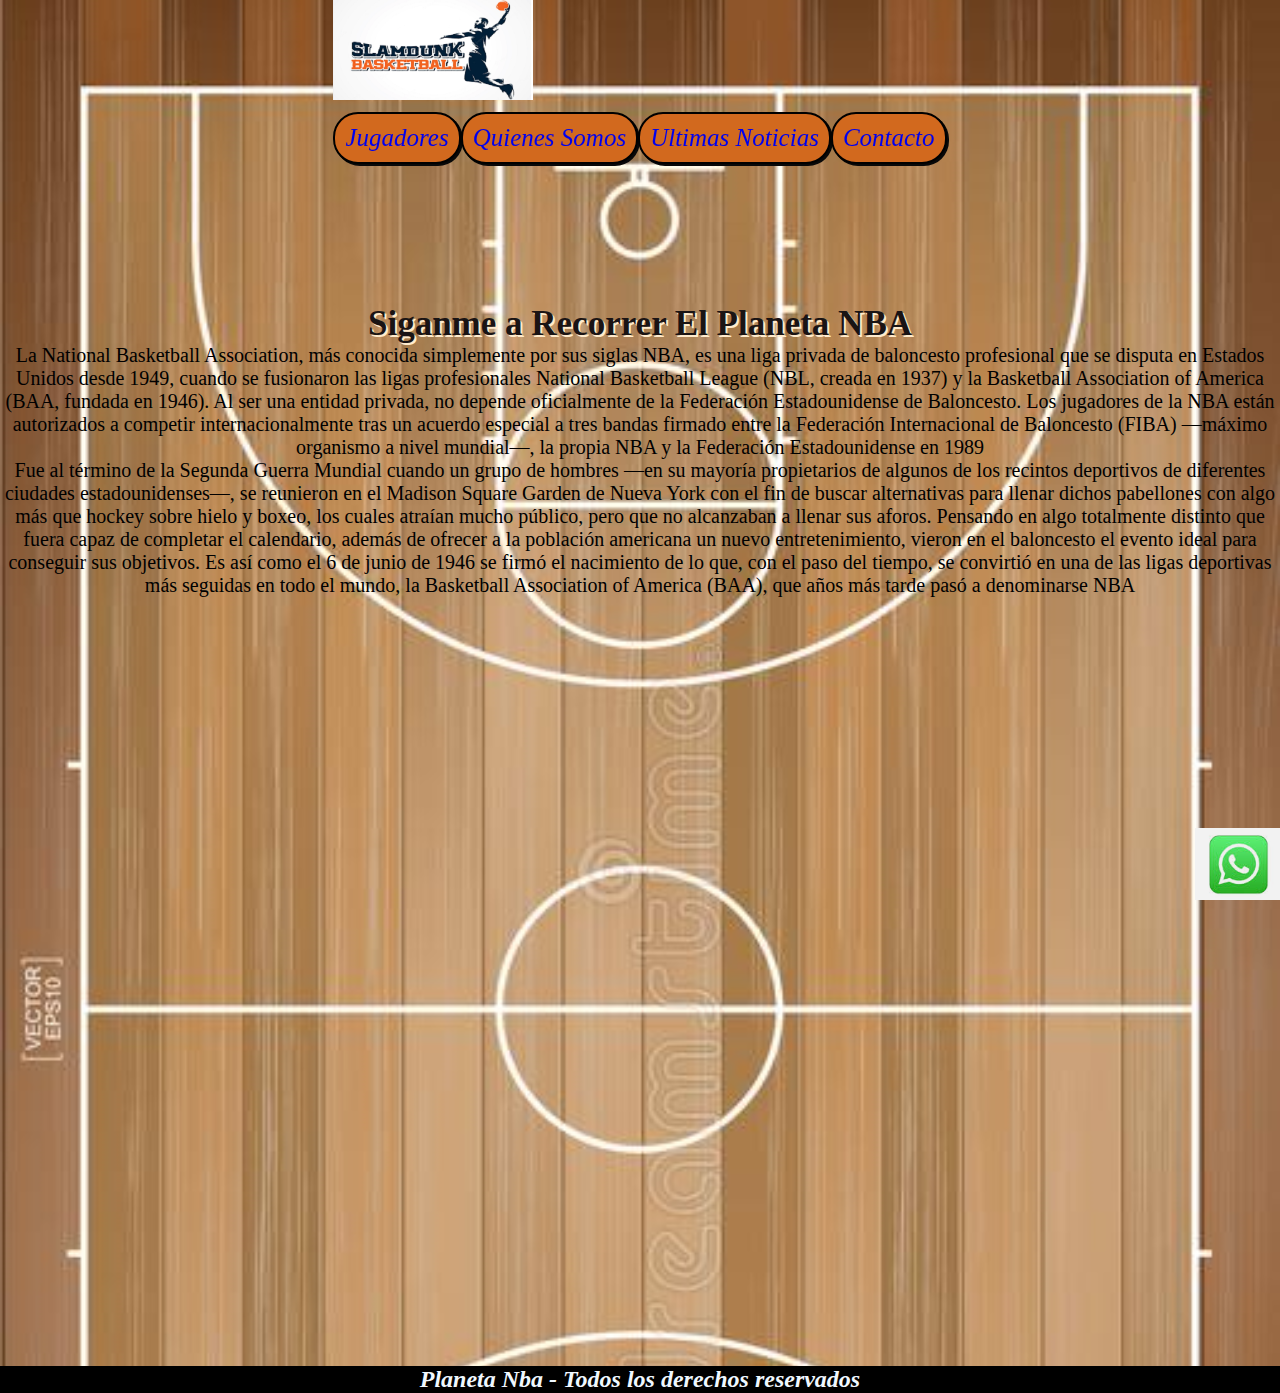
==== index.html @ 419f7e44 "subiendo primeros archivos" ====
<!DOCTYPE html>
<html lang="en">
<head>
    <meta charset="UTF-8">
    <meta http-equiv="X-UA-Compatible" content="IE=edge">
    <meta name="viewport" content="width=device-width, initial-scale=1.0">
    <!--CSS-->
    <link rel="stylesheet" href="css/styles.css">
    <title>Planeta NBA</title>
</head>
<body>
    <!--encabezado o etiqueta HEADER-->




<header class="menu-movil"><div>
    <a href="https://www.sportingnews.com/ar/nba" target="_blank">
    <img class="logoLebron" src="img/lebron.PNG" alt="logo dunk">
    </a>
</div>
    
    <!--menu en header-->
    
   <div class="grids">
    <nav>
        <ul>
            <li>
                <a href="pages/jugadores.html">Jugadores</a>
            </li>
            <li>
                <a href="pages/quienes-somos.html">Quienes Somos</a>
            </li>
            <li>
                <a href="pages/ultimas-noticias.html">Ultimas Noticias</a>
            </li>
            <li>
                <a href="pages/contacto.html">Contacto</a>
            </li>

        </ul>
    </nav>
</header>

<!-- Contenido Principal-->

<main>
    <h1>Siganme a Recorrer El Planeta NBA</h1>
    <p>La National Basketball Association, más conocida simplemente por sus siglas NBA, es una liga privada de baloncesto profesional que se disputa en Estados Unidos desde 1949, cuando se fusionaron las ligas profesionales National Basketball League (NBL, creada en 1937) y la Basketball Association of America (BAA, fundada en 1946). Al ser una entidad privada, no depende oficialmente de la Federación Estadounidense de Baloncesto. Los jugadores de la NBA están autorizados a competir internacionalmente tras un acuerdo especial a tres bandas firmado entre la Federación Internacional de Baloncesto (FIBA) —máximo organismo a nivel mundial—, la propia NBA y la Federación Estadounidense en 1989</p>
    <p> Fue al término de la Segunda Guerra Mundial cuando un grupo de hombres —en su mayoría propietarios de algunos de los recintos deportivos de diferentes ciudades estadounidenses—, se reunieron en el Madison Square Garden de Nueva York con el fin de buscar alternativas para llenar dichos pabellones con algo más que hockey sobre hielo y boxeo, los cuales atraían mucho público, pero que no alcanzaban a llenar sus aforos. Pensando en algo totalmente distinto que fuera capaz de completar el calendario, además de ofrecer a la población americana un nuevo entretenimiento, vieron en el baloncesto el evento ideal para conseguir sus objetivos. Es así como el 6 de junio de 1946 se firmó el nacimiento de lo que, con el paso del tiempo, se convirtió en una de las ligas deportivas más seguidas en todo el mundo, la Basketball Association of America (BAA), que años más tarde pasó a denominarse NBA
    </p>

    <iframe class="video" width="560" height="315" src="https://www.youtube.com/embed/avvjoeWr37w" title="YouTube video player" frameborder="0" allow="accelerometer; autoplay; clipboard-write; encrypted-media; gyroscope; picture-in-picture" allowfullscreen></iframe>

</main>

<div>
    <a href="https://web.whatsapp.com/" target="_blank">
        <img class="item-wpp" src="img/wpp-img.PNG" alt="logo wpp">
    </a>
</div>

<!--derechos de autor-->

<footer>
    <h2 class="etiquetah2">Planeta Nba - Todos los derechos reservados</h2>
</footer>

    
    </div>

</body>
</html>
---- css/styles.css ----
/*comentario en css*/

/* estilo de body*/

/*reset*/

*{
    margin: 0px;
    padding: 0px;
    box-sizing: border-box;
}

/*grids*/

.grid-nosotros{
    display: grid;
    height: 50vh;
    grid-template-columns: auto;
    grid-template-rows: 8fr 8fr 8fr 8fr ;

    grid-template-areas: "aboutUs aboutUs aboutUs aboutUs"
                         "parrafoQuienes parrafoQuienes parrafoQuienes parrafoQuienes"
                         "fotoJuan fotoJuan fotoJuan fotoJuan" 
                         "footer footer footer footer"
    
    ;

    justify-content: center;
    justify-items: center;
    align-items: center;
}

footer{
    grid-area: footer;
    
}

.grids{
    height: 80px;
    display: grid;
    grid-template-columns: 1fr 2fr 2,5fr 2fr;
    grid-template-rows: 30% 50% 20%;
    gap: 10px;
    justify-items: center;
    
}

body{
    background-image: url(../img/fondo-court.jpg);
    background-repeat: no-repeat;
    background-size: cover;
}

/* estilos de header*/

.aboutUs{
    text-align: center;
    background-color: orange;
    margin: 50px;
    grid-area: aboutUs;
    
}


.suscribe{
    text-align: center;
    margin-bottom: 100px;
    font-weight: bold;
    color: rgb(77, 40, 14);
    text-shadow: 1px 1px oldlace
}


.titleJugadores{
    background-color: rgb(187, 199, 133);
    text-align: center;
    margin-bottom: 150px;
}

header div{
    text-align: center;
}

nav ul li a {
    text-decoration: none;
    }
    
    

header nav ul{
    list-style: none;
    text-align: left;
    display: flex;
    column-gap: 1fr;
}

header nav ul li{
    font-size: 15px;
    font-style: italic;
    background-color: rgb(238, 186, 108);
    border-radius: 25px;
    border: 2px solid black;
}

main h1{
    text-align: center;
    color: rgb(26, 20, 20);
    text-shadow: 2px 2px blanchedalmond;
    font-size: 35px;
}

main p{
    text-align: center;
    font-size: 20px;
}

/* estilo de footer*/

.etiquetah2{
    text-align: center;
    font-style: italic;
    margin-top: 300px;
    background-color: black;
    color: aliceblue;
    

}



body table tbody tr td{
    
    font-weight: bold;
    border-width: 3px;
    border-color: black;
}



/*estilos de header*/

.traspasos{
    
    font-size: 50px;
    text-shadow: 3px 3px crimson;
    color: beige;
    

}

header{
    display: flex;
    align-items: center;
    justify-content: center;
}

header nav ul{
    list-style: none;
}

.menu-movil{
    position: sticky;
    top: 0px;
    

}

.video{
    margin-top: 150px;
}

header nav ul li{
    display: inline-block;
    background-color: chocolate;
    font-size: 25px;
    padding: 10px;
    box-shadow: 2px 2px rgb(8, 8, 8);
    margin-bottom: 50px;
    position: relative;
    right: 200px;
}

/*estilos de main*/

.fotoJuan{
    display: flex;
    height: 50%;
    width: 50%;
    display: none;
    margin-left: 100px;
    justify-self: center;
    grid-area: fotoJuan;
}

.parrafoQuienes{
    grid-area: parrafoQuienes;
    font-size: 20px;
    font-weight: bold;
    font-family: Arial, Helvetica, sans-serif
    
}

.nombreJugador1{
    font-weight: bold;
    font-size: 35px;
    text-decoration: underline;
}

.nombreJugador2{
    font-weight: bold;
    font-size: 35px;
    margin-top: 100px;
    text-decoration: underline;
}

.nombreJugador3{
    font-weight: bold;
    font-size: 35px;
    margin-top: 100px;
    text-decoration: underline;

}

.nombreJugador4{
    font-weight: bold;
    font-size: 35px;
    margin-top: 100px;
    text-decoration: underline;
}

.nombreJugador5{
    font-weight: bold;
    font-size: 35px;
    margin-top: 100px;
    text-decoration: underline;
}


.parrafo{
    font-size: 20px;
    font-weight: bold;
    text-overflow: inherit;
    text-shadow: 1px 1px antiquewhite;
}



.logoLebron{
    margin-bottom: 200px;
    margin-left: 200px;
    height: 100px;
    width: 200px;
}


.nikolaJokic{
    width: 600px;
    height: 450px;
    display: block;
    margin: auto;
}

.joelEmbiid{
    width: 600px;
    height: 450px;
    display: block;
    margin: auto;
    }

.giannisAnte{
        width: 600px;
        height: 450px;
        display: block;
        margin: auto;
    }

.demarDerozan{
        width: 600px;
        height: 450px;
        display: block;
        margin: auto;
    }

.lebronJames{
        width: 600px;
        height: 450px;
        display: block;
        margin: auto;
    }

/* logo wpp */

.item-wpp{
    position: fixed;
    bottom: 0px;
    right: 0px;
}


/*mediaqueris*/

@media screen and (min-widht:600px) {
    .grid-nosotros{
        grid-template-columns: auto;
        grid-template-areas: "aboutUs aboutUs aboutUs aboutUs"
                         "parrafoQuienes parrafoQuienes parrafoQuienes parrafoQuienes"
                         "fotoJuan fotoJuan fotoJuan fotoJuan" 
                         "footer footer footer footer";
        column-gap: 1rem;
    }
}
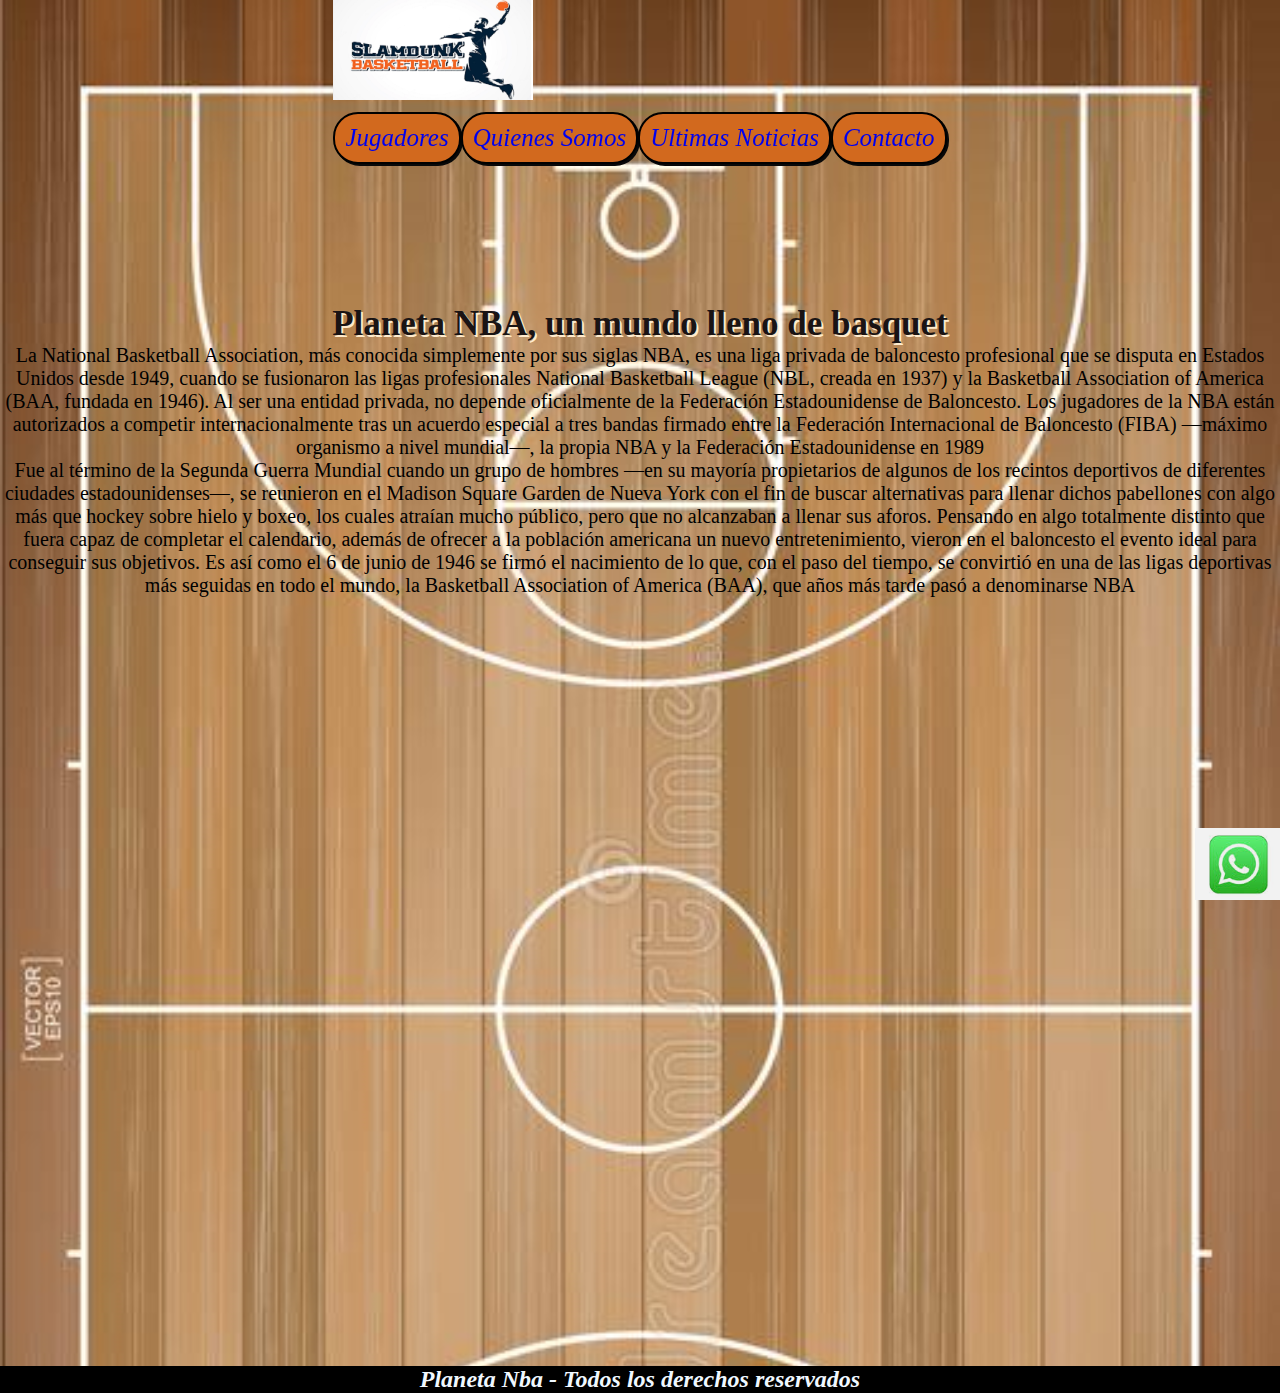
==== commit 9a9e2915: "cambio titulo index" ====
--- a/index.html
+++ b/index.html
@@ -45,7 +45,7 @@
 <!-- Contenido Principal-->
 
 <main>
-    <h1>Siganme a Recorrer El Planeta NBA</h1>
+    <h1>Planeta NBA, un mundo lleno de basquet</h1>
     <p>La National Basketball Association, más conocida simplemente por sus siglas NBA, es una liga privada de baloncesto profesional que se disputa en Estados Unidos desde 1949, cuando se fusionaron las ligas profesionales National Basketball League (NBL, creada en 1937) y la Basketball Association of America (BAA, fundada en 1946). Al ser una entidad privada, no depende oficialmente de la Federación Estadounidense de Baloncesto. Los jugadores de la NBA están autorizados a competir internacionalmente tras un acuerdo especial a tres bandas firmado entre la Federación Internacional de Baloncesto (FIBA) —máximo organismo a nivel mundial—, la propia NBA y la Federación Estadounidense en 1989</p>
     <p> Fue al término de la Segunda Guerra Mundial cuando un grupo de hombres —en su mayoría propietarios de algunos de los recintos deportivos de diferentes ciudades estadounidenses—, se reunieron en el Madison Square Garden de Nueva York con el fin de buscar alternativas para llenar dichos pabellones con algo más que hockey sobre hielo y boxeo, los cuales atraían mucho público, pero que no alcanzaban a llenar sus aforos. Pensando en algo totalmente distinto que fuera capaz de completar el calendario, además de ofrecer a la población americana un nuevo entretenimiento, vieron en el baloncesto el evento ideal para conseguir sus objetivos. Es así como el 6 de junio de 1946 se firmó el nacimiento de lo que, con el paso del tiempo, se convirtió en una de las ligas deportivas más seguidas en todo el mundo, la Basketball Association of America (BAA), que años más tarde pasó a denominarse NBA
     </p>
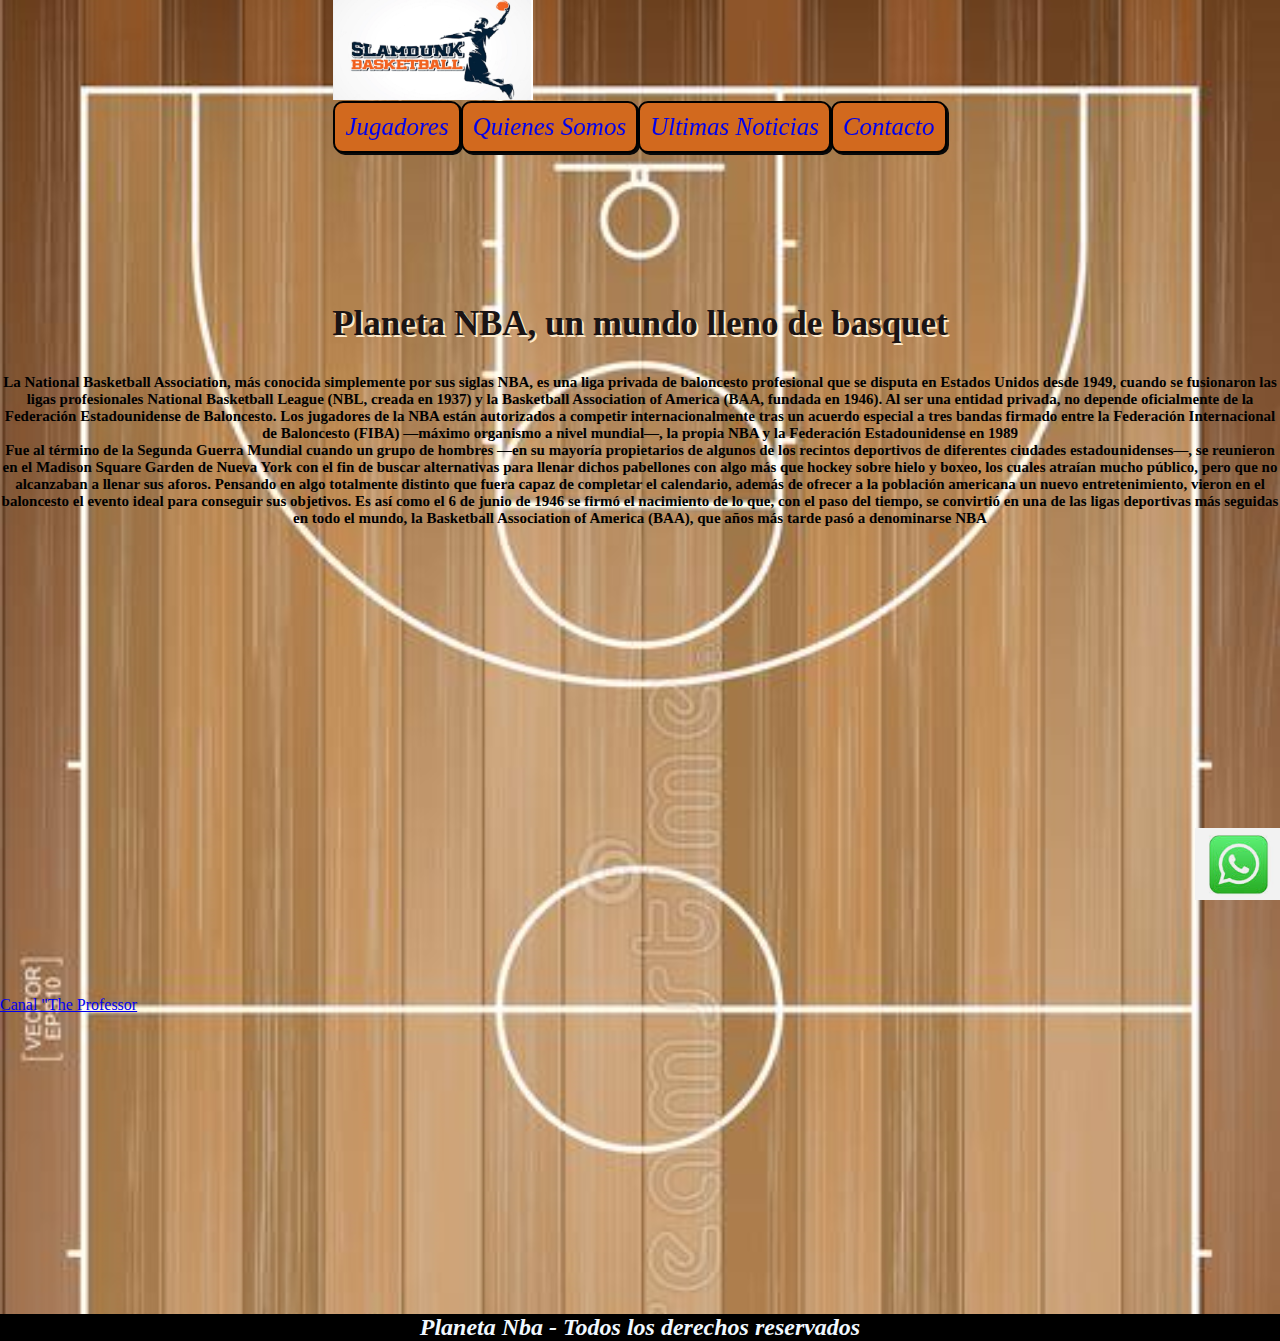
==== commit f8474c83: "aplicando cambios en las paginas" ====
--- a/index.html
+++ b/index.html
@@ -22,7 +22,7 @@
     
     <!--menu en header-->
     
-   <div class="grids">
+   
     <nav>
         <ul>
             <li>
@@ -52,6 +52,8 @@
 
     <iframe class="video" width="560" height="315" src="https://www.youtube.com/embed/avvjoeWr37w" title="YouTube video player" frameborder="0" allow="accelerometer; autoplay; clipboard-write; encrypted-media; gyroscope; picture-in-picture" allowfullscreen></iframe>
 
+    
+
 </main>
 
 <div>
@@ -62,6 +64,10 @@
 
 <!--derechos de autor-->
 
+<!--aplicando pseudoclase-->
+
+<a class="pse" href="https://www.youtube.com/user/Professorlive">Canal "The Professor</a>
+
 <footer>
     <h2 class="etiquetah2">Planeta Nba - Todos los derechos reservados</h2>
 </footer>
--- a/css/styles.css
+++ b/css/styles.css
@@ -11,6 +11,26 @@
 }
 
 /*grids*/
+
+.air{
+    width: 50%;
+    animation-name: air;
+    animation-duration: 10s;
+    animation-timing-function: linear;
+    animation-iteration-count: infinite;
+
+
+}
+
+@keyframes air{
+    from{
+        transform: scale(0);
+    }
+
+    to{
+        transform: scale(1);
+    }
+}
 
 .grid-nosotros{
     display: grid;
@@ -95,11 +115,12 @@
 }
 
 header nav ul li{
-    font-size: 15px;
+    font-size: 5px;
     font-style: italic;
     background-color: rgb(238, 186, 108);
-    border-radius: 25px;
+    border-radius: 10px;
     border: 2px solid black;
+    
 }
 
 main h1{
@@ -107,11 +128,13 @@
     color: rgb(26, 20, 20);
     text-shadow: 2px 2px blanchedalmond;
     font-size: 35px;
+    margin-bottom: 30px;
 }
 
 main p{
     text-align: center;
-    font-size: 20px;
+    font-size: 15px;
+    font-weight: bold;
 }
 
 /* estilo de footer*/
@@ -138,6 +161,11 @@
 
 
 /*estilos de header*/
+
+.menuj{
+    display: grid;
+    justify-content: end;
+}
 
 .traspasos{
     
@@ -310,5 +338,24 @@
     }
 }
 
-
-
+@media (max-width: 820px) and (min-width: 400px) {
+    body{
+        flex-direction: column;
+    }
+
+}
+
+/*estilo pseudoclase*/
+
+.pse:visited{
+    color: brown;
+}
+
+.pse:active{
+    background-color: yellowgreen;
+
+}
+
+.pse:hover{
+    color: blue;
+}